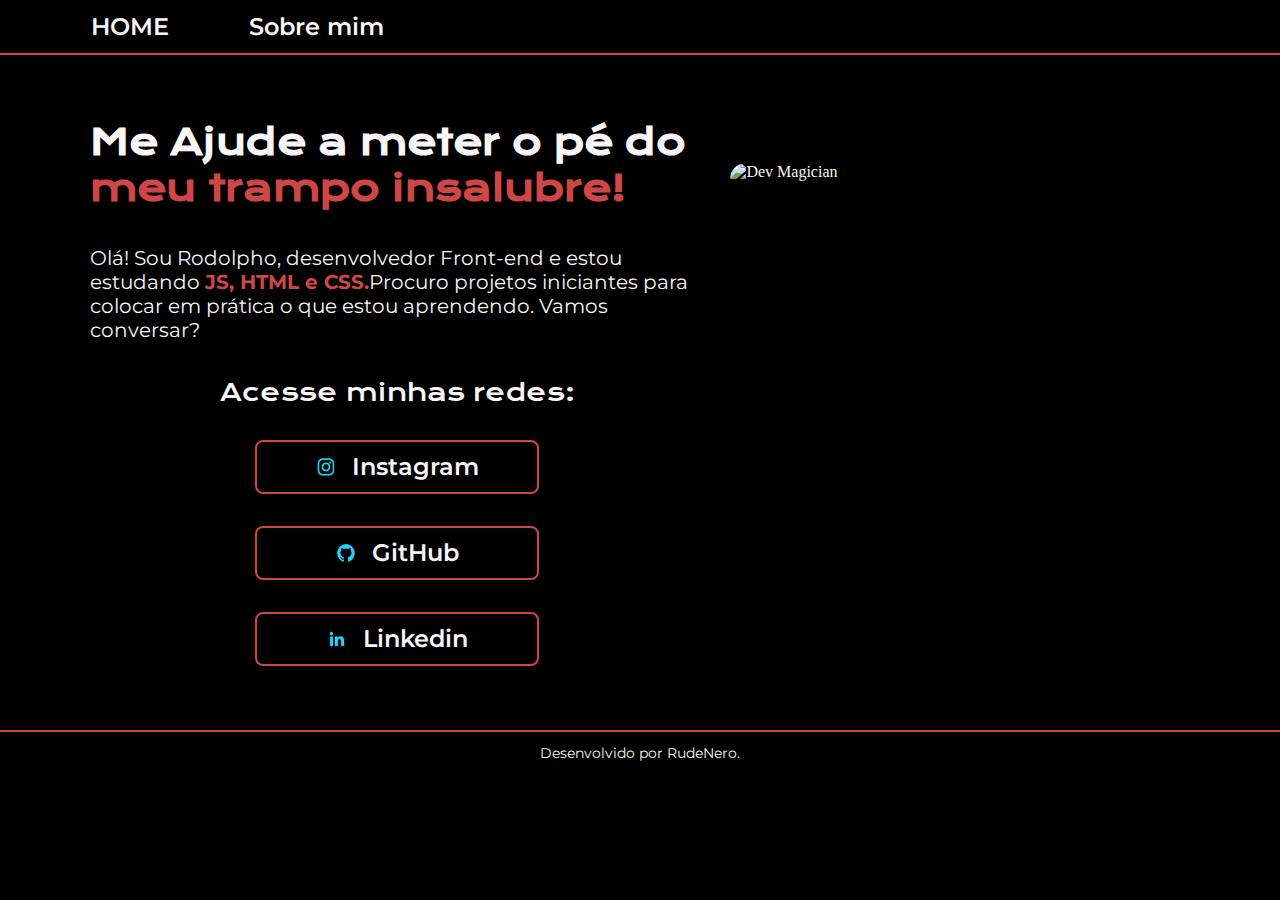
==== Curso HTML/Portifolio/index.html @ 88c93e91 "Primeiro Commit" ====
<!DOCTYPE html>
<html lang="pt-br">

<head>
    <meta charset="UTF-8">
    <meta http-equiv="X-UA-Compatible" content="IE=edge">
    <meta name="viewport" content="width=device-width, initial-scale=1.0">
    <title>Portifolio</title>
    <link rel="stylesheet" href="./Styles/style.css">
</head>

<body>
    <header class="cabecalho">
        <nav class="cabecalho__menu">
            <a href="index.html" class="cabecalho__menu__link">HOME</a>
            <a href="About.html" class="cabecalho__menu__link">Sobre mim</a>
        </nav>
    </header>
    <main class="apresentacao">
        <section class="apresentacao__conteudo">
            <h1 class="apresentacao__conteudo__titulo">Me Ajude a meter o pé do <strong 
            class="titulo-destaque"> meu trampo insalubre!
            </strong></h1>
            <p class="apresentacao__conteudo__texto">Olá! Sou Rodolpho, desenvolvedor
            Front-end e estou estudando <strong class="titulo-destaque"> JS, HTML e
            CSS.</strong>Procuro projetos iniciantes para colocar em prática o que estou aprendendo. Vamos
            conversar?</p>
            <div class="apresentacao__links">
                <h2 class="apresentacao__links__subtitulo">Acesse minhas redes:

                </h2>
                <a class="apresentacao__links__link" href="https://www.instagram.com/_rude.rudy/" target="_blank">
                    <img src="./assets/instagram.png" alt="Instagram.png" class="links__img">
                    Instagram
                </a>
                <a class="apresentacao__links__link" href="https://github.com/RudeNero" target="_blank"> 
                    <img src="./assets/github.png" alt="github.png" class="links__img">
                    GitHub
                </a>
                <a href="https://www.linkedin.com/in/rodolpho-nicolau-5baa12222/" class="apresentacao__links__link" target="_blank">
                    <img src="./assets/linkedin.png" alt="linkedin.png" class="links__img">
                    Linkedin
                </a>
            </div>
        </section>
        <img src="https://i.etsystatic.com/isla/596991/50601237/isla_fullxfull.50601237_7hqk7ys8.jpg?version=0" alt="Dev Magician">
    </main>
    <footer class="nome__rodape">
        
        <p class="rodape__">Desenvolvido por RudeNero.</p>
    </footer>
</body>

</html>
---- Curso HTML/Portifolio/Styles/style.css ----
@import url('https://fonts.googleapis.com/css2?family=Krona+One&family=Montserrat:wght@400;600&display=swap');

*{
    margin: 0;
    padding: 0;
}

:root{
    --cor-primaria: #000000;
    --cor-secundaria: #CF4647;
    --cor-terciaria: #F8F6F6;
    --cor-hover: #F5D061;

    --font-primaria:'Krona One', sans-serif;
    --font-secundaria:'Montserrat', sans-serif;
}

body{
    height: 100vh;
    box-sizing: border-box;
    background-color: var(--cor-primaria);
    color: var(--cor-terciaria);
}

img{
    width: 460px;
    height: 460px;
    border-radius: 16px;
}

.titulo-destaque{
    color: var(--cor-secundaria);
}

.apresentacao{
    margin: 5% 7%;
    display: flex;
    align-items: center;
    justify-content: space-between;
    
}
.apresentacao__conteudo{
    width: 615px;
    display: flex;
    flex-direction: column;
    gap: 35px;
    
}

.apresentacao__conteudo__titulo{
    font-size: 36px;
    font-family: var(--font-primaria);
}

.apresentacao__conteudo__texto{
    font-size: 20px;
    font-family: var(--font-secundaria);
    
}


.cabecalho__menu{
    padding: 0 0 0 6.3%;
    display: flex;
    gap: 80px;

}

.cabecalho__menu__link{
    font-family: var(--font-secundaria);
    font-size: 24px;
    font-weight: 600;
    color: var(--cor-terciaria);
    text-decoration: none;
}

.apresentacao__links{
    display: flex;
    justify-content: space-evenly;
    flex-direction: column;
    align-items: center;
    gap: 32px;
    
    
}

.apresentacao__links__subtitulo{
    font-family: var(--font-primaria);
    font-weight: 400;
    font-size: 24px;
}

.apresentacao__links__link{
    /* background-color:; */
    width: 280px;
    text-align: center;
    border-radius: 16px;
    font-size: 24px;
    font-weight: 600;
    padding: 10px 0;
    text-decoration: none;
    color: var(--cor-terciaria);
    font-family: var(--font-secundaria);
    display: flex;
    justify-content: center;
    gap:16px;
    border-radius: 8px;
    border: 2px solid var(--cor-secundaria);
    
}

.apresentacao__links__link:hover{
    background-color: var(--cor-hover);
    color: var(--cor-primaria);
}

.links__img{
    width: 20px;
    height: 20px;
    padding: 5px 0;
    
}
.rodape__{
    font-family: var(--font-secundaria);
    font-size: 14px;
}
.nome__rodape{
    background-color: var(--cor-primaria);
    color: var(--cor-terciaria);
    border-top: 2px solid var(--cor-secundaria);
    text-align: center;
    padding: 12px;
}

.cabecalho{
border-bottom: 2px solid var(--cor-secundaria);
padding: 12px;
}
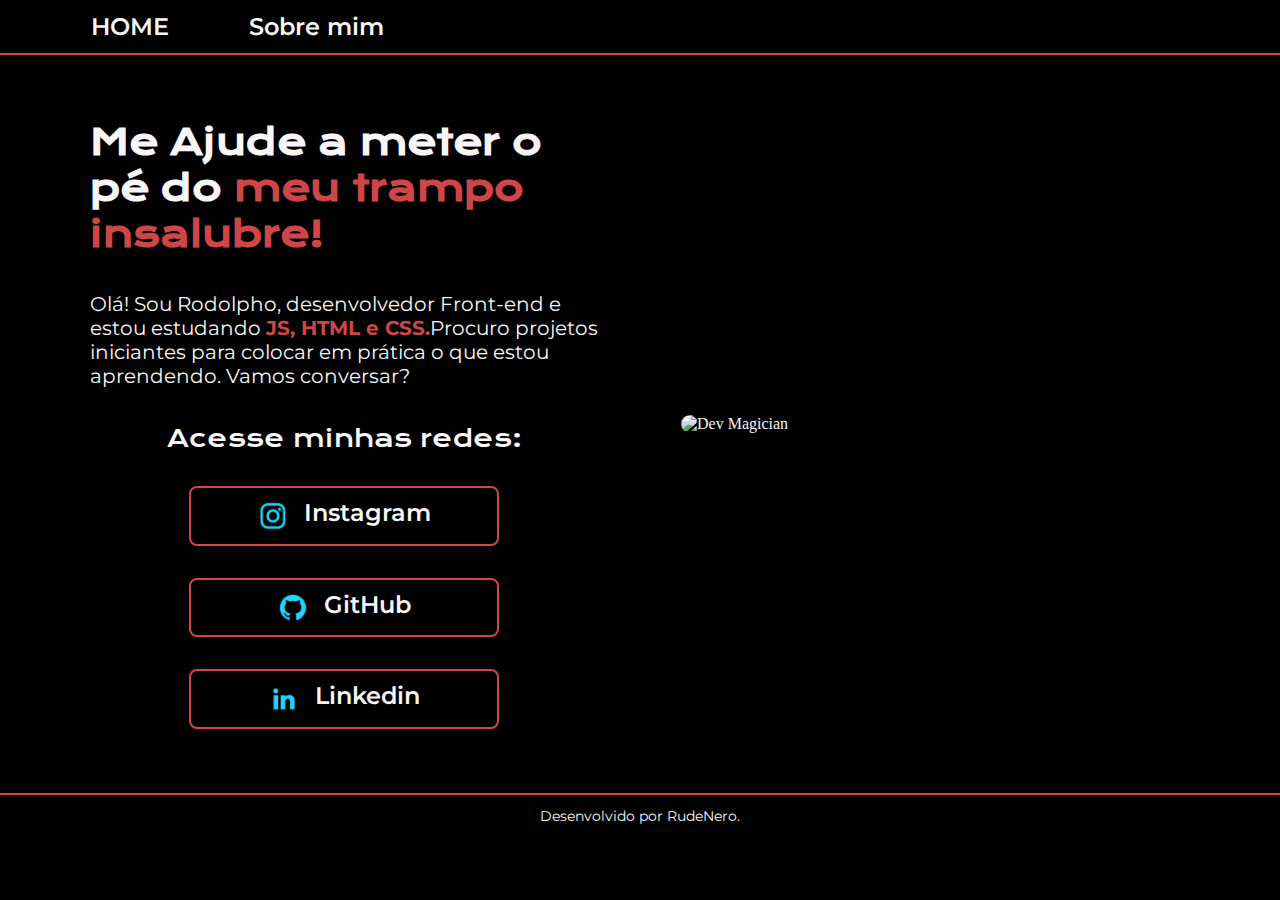
==== commit daa82d6d: "dia 2" ====
--- a/Curso HTML/Portifolio/index.html
+++ b/Curso HTML/Portifolio/index.html
@@ -29,21 +29,21 @@
                 <h2 class="apresentacao__links__subtitulo">Acesse minhas redes:
 
                 </h2>
-                <a class="apresentacao__links__link" href="https://www.instagram.com/_rude.rudy/" target="_blank">
+                <a class="apresentacao__links__navegacao" href="https://www.instagram.com/_rude.rudy/" target="_blank">
                     <img src="./assets/instagram.png" alt="Instagram.png" class="links__img">
                     Instagram
                 </a>
-                <a class="apresentacao__links__link" href="https://github.com/RudeNero" target="_blank"> 
+                <a class="apresentacao__links__navegacao" href="https://github.com/RudeNero" target="_blank"> 
                     <img src="./assets/github.png" alt="github.png" class="links__img">
                     GitHub
                 </a>
-                <a href="https://www.linkedin.com/in/rodolpho-nicolau-5baa12222/" class="apresentacao__links__link" target="_blank">
+                <a href="https://www.linkedin.com/in/rodolpho-nicolau-5baa12222/" class="apresentacao__links__navegacao" target="_blank">
                     <img src="./assets/linkedin.png" alt="linkedin.png" class="links__img">
                     Linkedin
                 </a>
             </div>
         </section>
-        <img src="https://i.etsystatic.com/isla/596991/50601237/isla_fullxfull.50601237_7hqk7ys8.jpg?version=0" alt="Dev Magician">
+        <img src="https://i.etsystatic.com/isla/596991/50601237/isla_fullxfull.50601237_7hqk7ys8.jpg?version=0" alt="Dev Magician" class="img__mage">
     </main>
     <footer class="nome__rodape">
         
--- a/Curso HTML/Portifolio/Styles/style.css
+++ b/Curso HTML/Portifolio/Styles/style.css
@@ -2,7 +2,7 @@
 
 *{
     margin: 0;
-    padding: 0;
+    padding: 0 0 0 0;
 }
 
 :root{
@@ -37,10 +37,11 @@
     display: flex;
     align-items: center;
     justify-content: space-between;
+    gap: 82px;
     
 }
 .apresentacao__conteudo{
-    width: 615px;
+    width: 50%;
     display: flex;
     flex-direction: column;
     gap: 35px;
@@ -48,12 +49,12 @@
 }
 
 .apresentacao__conteudo__titulo{
-    font-size: 36px;
+    font-size: 2.25rem;
     font-family: var(--font-primaria);
 }
 
 .apresentacao__conteudo__texto{
-    font-size: 20px;
+    font-size: 1.25rem;
     font-family: var(--font-secundaria);
     
 }
@@ -68,7 +69,7 @@
 
 .cabecalho__menu__link{
     font-family: var(--font-secundaria);
-    font-size: 24px;
+    font-size: 1.5rem;
     font-weight: 600;
     color: var(--cor-terciaria);
     text-decoration: none;
@@ -87,15 +88,15 @@
 .apresentacao__links__subtitulo{
     font-family: var(--font-primaria);
     font-weight: 400;
-    font-size: 24px;
+    font-size: 1.5rem;
 }
 
-.apresentacao__links__link{
+.apresentacao__links__navegacao{
     /* background-color:; */
-    width: 280px;
+    width: 60%;
     text-align: center;
     border-radius: 16px;
-    font-size: 24px;
+    font-size: 1.5rem;
     font-weight: 600;
     padding: 10px 0;
     text-decoration: none;
@@ -109,20 +110,20 @@
     
 }
 
-.apresentacao__links__link:hover{
+.apresentacao__links__navegacao:hover{
     background-color: var(--cor-hover);
     color: var(--cor-primaria);
 }
 
 .links__img{
-    width: 20px;
-    height: 20px;
-    padding: 5px 0;
+    width: 10%;
+    height: 10%;
+    padding: 3px 0;
     
 }
 .rodape__{
     font-family: var(--font-secundaria);
-    font-size: 14px;
+    font-size: 0.875rem;
 }
 .nome__rodape{
     background-color: var(--cor-primaria);
@@ -137,3 +138,28 @@
 padding: 12px;
 }
 
+.img__mage{
+    width: 50%;
+    height: 50%;
+}
+
+@media (max-width: 860px ){
+    .cabecalho{
+        padding: 4%;
+        
+    }
+    .cabecalho__menu{
+        justify-content: center;
+        
+    }
+    .cabecalho__menu__link{
+        padding: 0 7.8% 0 6%;
+        
+    }
+
+    .apresentacao{
+        flex-direction: column-reverse;
+    }
+
+    
+}